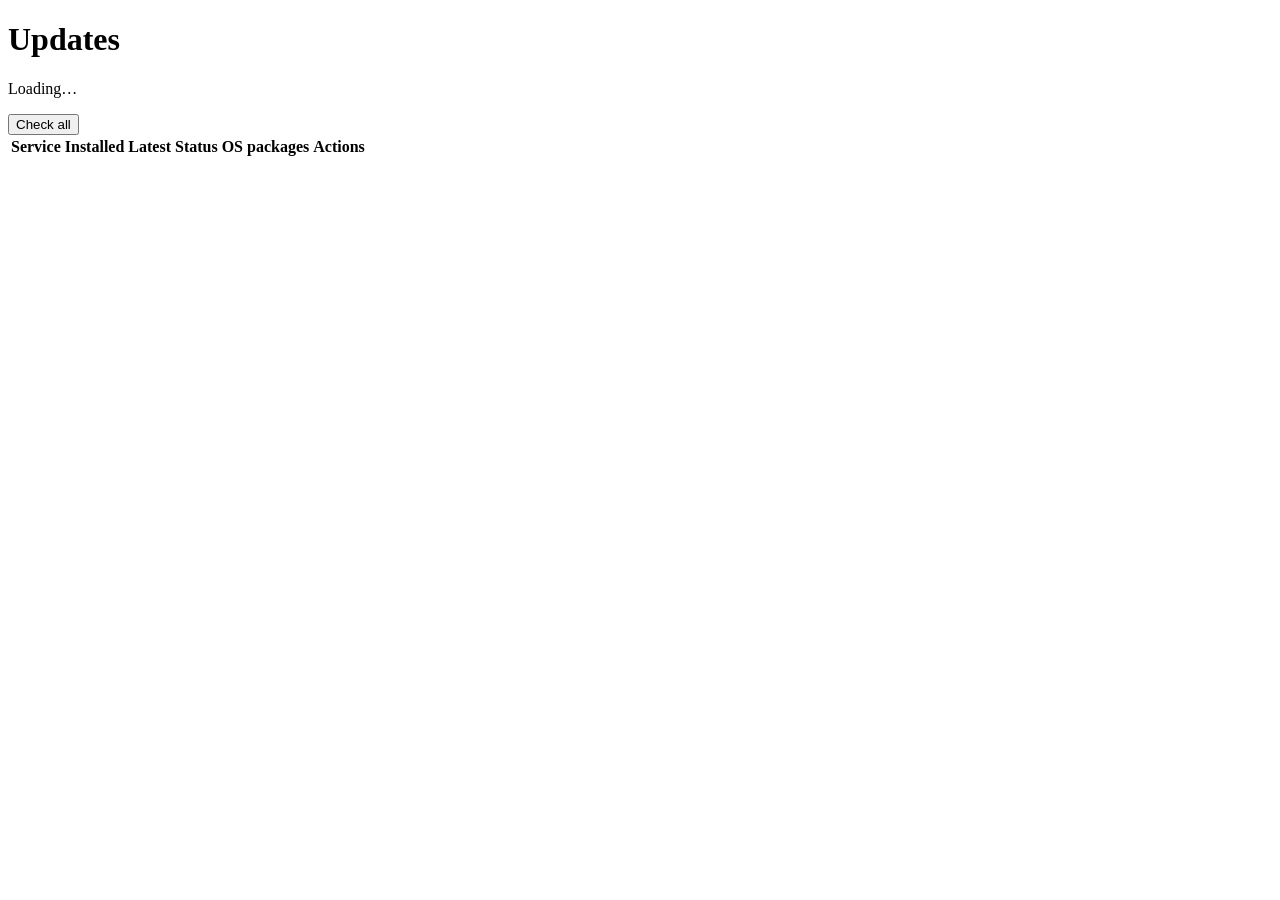
==== updatedash/static/index.html @ 5c5de969 "updated code" ====
<!doctype html>
<html lang="en">
<head>
<meta charset="utf-8">
<meta name="viewport" content="width=device-width, initial-scale=1">
<title>Update Dashboard</title>
<link rel="stylesheet" href="/static/style.css">
</head>
<body>
<main>
  <header class="top">
    <div>
      <h1>Updates</h1>
      <p id="sub" class="muted">Loading…</p>
    </div>
    <button id="checkAll" class="btn">Check all</button>
  </header>

  <section id="chips" class="chips" aria-live="polite"></section>

  <div class="tablewrap">
    <table>
      <thead>
        <tr>
          <th>Service</th>
          <th>Installed</th>
          <th>Latest</th>
          <th>Status</th>
          <th>OS packages</th>
          <th class="right">Actions</th>
        </tr>
      </thead>
      <tbody id="rows"></tbody>
    </table>
  </div>

  <section id="logpanel" class="logpanel" hidden>
    <div class="loghead">
      <strong id="logtitle"></strong>
      <span id="logstatus" class="badge"></span>
      <button id="logclose" class="btn small ghost">Hide</button>
    </div>
    <pre id="log"></pre>
  </section>
</main>

<dialog id="confirm">
  <form method="dialog">
    <h2 id="confirmTitle"></h2>
    <p id="confirmBody" class="muted"></p>
    <div class="dialogbtns">
      <button value="cancel" class="btn ghost">Cancel</button>
      <button id="confirmOk" value="ok" class="btn primary">Update</button>
    </div>
  </form>
</dialog>

<script src="/static/app.js"></script>
</body>
</html>
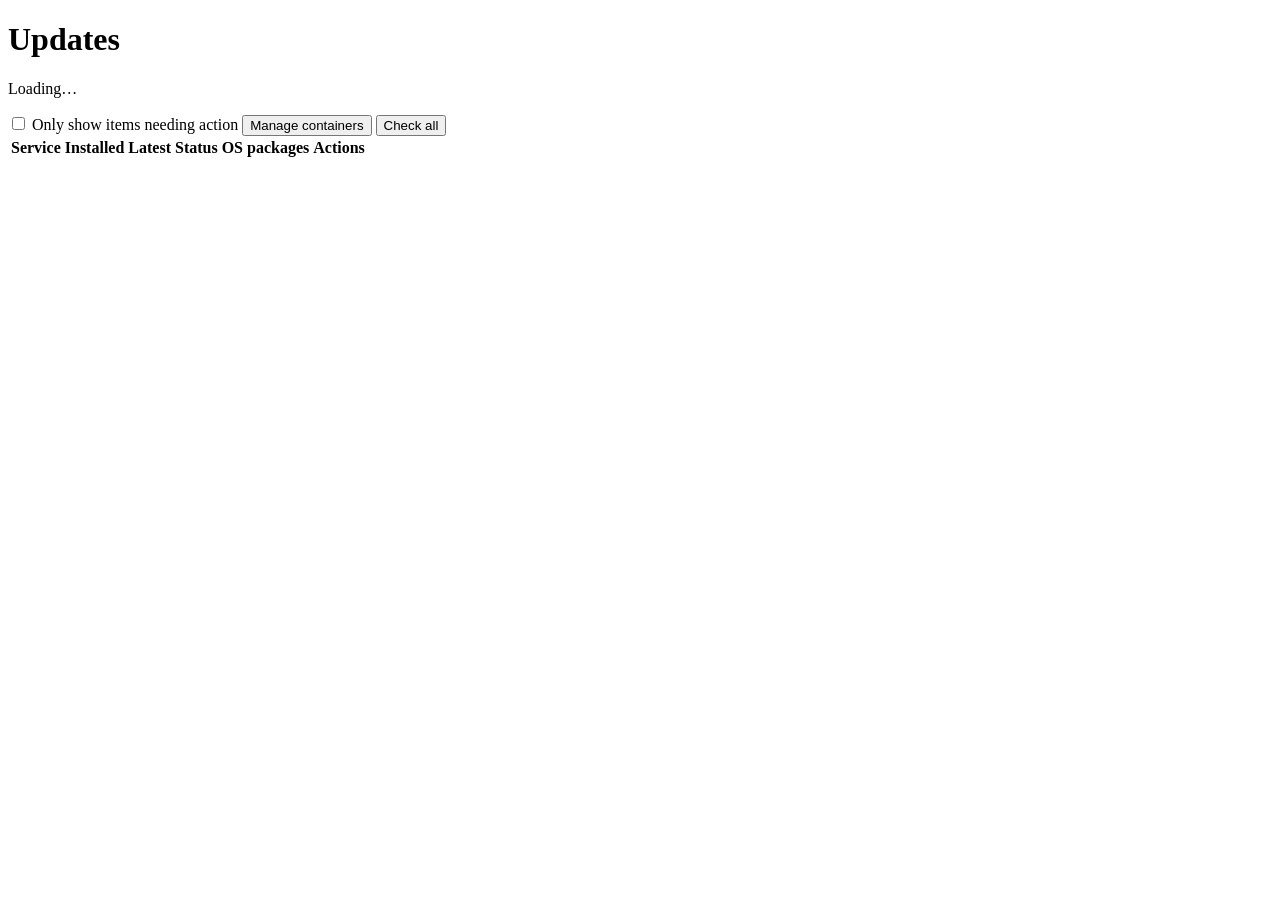
==== commit 8ab857a5: "revised code to add update via gui" ====
--- a/updatedash/static/index.html
+++ b/updatedash/static/index.html
@@ -13,7 +13,11 @@
       <h1>Updates</h1>
       <p id="sub" class="muted">Loading…</p>
     </div>
-    <button id="checkAll" class="btn">Check all</button>
+    <div class="toolbar">
+      <label class="toggle"><input type="checkbox" id="onlyAction"> Only show items needing action</label>
+      <button id="manageBtn" class="btn">Manage containers</button>
+      <button id="checkAll" class="btn">Check all</button>
+    </div>
   </header>
 
   <section id="chips" class="chips" aria-live="polite"></section>
@@ -48,6 +52,7 @@
   <form method="dialog">
     <h2 id="confirmTitle"></h2>
     <p id="confirmBody" class="muted"></p>
+    <div id="confirmExtra"></div>
     <div class="dialogbtns">
       <button value="cancel" class="btn ghost">Cancel</button>
       <button id="confirmOk" value="ok" class="btn primary">Update</button>
@@ -55,6 +60,16 @@
   </form>
 </dialog>
 
+<dialog id="manage" class="wide">
+  <div class="managehead">
+    <h2>Manage containers</h2>
+    <button id="manageClose" class="btn small ghost" type="button">Close</button>
+  </div>
+  <p id="manageMsg" class="muted"></p>
+  <input id="manageFilter" class="search" type="search" placeholder="Filter by name or CT ID" autocomplete="off">
+  <ul id="manageList" class="managelist"></ul>
+</dialog>
+
 <script src="/static/app.js"></script>
 </body>
 </html>
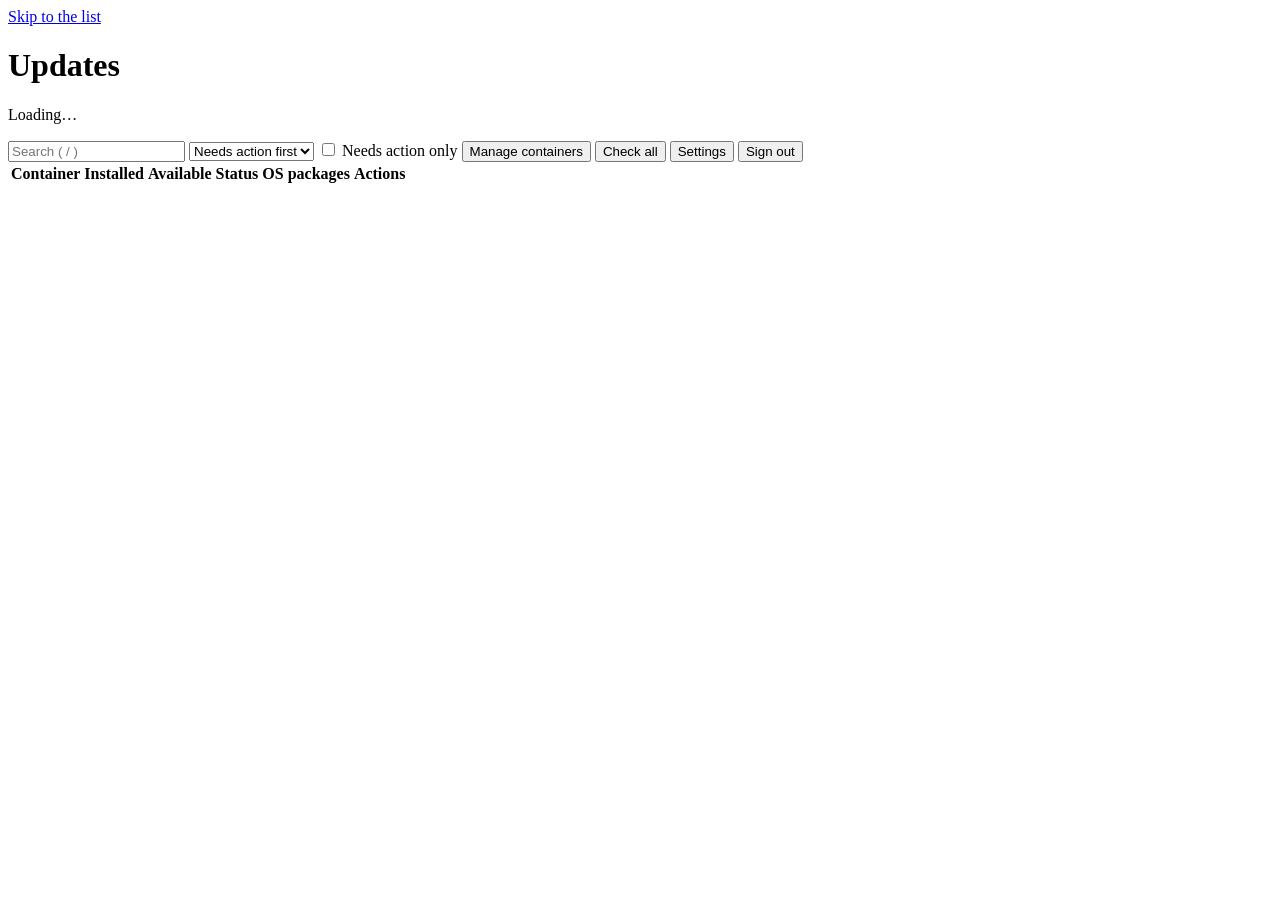
==== commit 82b3420c: "added improved features" ====
--- a/updatedash/static/index.html
+++ b/updatedash/static/index.html
@@ -3,10 +3,12 @@
 <head>
 <meta charset="utf-8">
 <meta name="viewport" content="width=device-width, initial-scale=1">
+<meta name="color-scheme" content="light dark">
 <title>Update Dashboard</title>
 <link rel="stylesheet" href="/static/style.css">
 </head>
 <body>
+<a class="skip" href="#rows">Skip to the list</a>
 <main>
   <header class="top">
     <div>
@@ -14,41 +16,53 @@
       <p id="sub" class="muted">Loading…</p>
     </div>
     <div class="toolbar">
-      <label class="toggle"><input type="checkbox" id="onlyAction"> Only show items needing action</label>
-      <button id="manageBtn" class="btn">Manage containers</button>
-      <button id="checkAll" class="btn">Check all</button>
+      <input id="search" class="search small" type="search" placeholder="Search ( / )" aria-label="Search containers" autocomplete="off">
+      <select id="sort" class="select" aria-label="Sort order">
+        <option value="action">Needs action first</option>
+        <option value="id">By ID</option>
+        <option value="name">By name</option>
+      </select>
+      <label class="toggle"><input type="checkbox" id="onlyAction"> Needs action only</label>
+      <button id="manageBtn" class="btn" type="button">Manage containers</button>
+      <button id="checkAll" class="btn" type="button">Check all</button>
+      <button id="settingsBtn" class="btn" type="button">Settings</button>
+      <button id="signOut" class="btn ghost" type="button">Sign out</button>
     </div>
   </header>
 
+  <div id="banner" class="banner" role="status" hidden></div>
   <section id="chips" class="chips" aria-live="polite"></section>
 
   <div class="tablewrap">
     <table>
       <thead>
         <tr>
-          <th>Service</th>
-          <th>Installed</th>
-          <th>Latest</th>
-          <th>Status</th>
-          <th>OS packages</th>
-          <th class="right">Actions</th>
+          <th scope="col">Container</th>
+          <th scope="col">Installed</th>
+          <th scope="col">Available</th>
+          <th scope="col">Status</th>
+          <th scope="col">OS packages</th>
+          <th scope="col" class="right">Actions</th>
         </tr>
       </thead>
       <tbody id="rows"></tbody>
     </table>
   </div>
 
-  <section id="logpanel" class="logpanel" hidden>
+  <section id="logpanel" class="logpanel" hidden aria-label="Update log">
     <div class="loghead">
       <strong id="logtitle"></strong>
       <span id="logstatus" class="badge"></span>
-      <button id="logclose" class="btn small ghost">Hide</button>
+      <button id="logcopy" class="btn small ghost" type="button">Copy log</button>
+      <button id="logclose" class="btn small ghost" type="button">Hide</button>
     </div>
-    <pre id="log"></pre>
+    <pre id="log" tabindex="0"></pre>
   </section>
 </main>
 
-<dialog id="confirm">
+<div id="toasts" class="toasts" role="status" aria-live="polite"></div>
+
+<dialog id="confirm" aria-labelledby="confirmTitle">
   <form method="dialog">
     <h2 id="confirmTitle"></h2>
     <p id="confirmBody" class="muted"></p>
@@ -60,14 +74,101 @@
   </form>
 </dialog>
 
-<dialog id="manage" class="wide">
-  <div class="managehead">
-    <h2>Manage containers</h2>
-    <button id="manageClose" class="btn small ghost" type="button">Close</button>
+<dialog id="manage" class="wide" aria-labelledby="manageTitle">
+  <div class="dhead"><h2 id="manageTitle">Manage containers</h2>
+    <button id="manageClose" class="btn small ghost" type="button">Close</button></div>
+  <p id="manageMsg" class="muted"></p>
+  <input id="manageFilter" class="search" type="search" placeholder="Filter by name or CT ID" aria-label="Filter containers" autocomplete="off">
+  <ul id="manageList" class="managelist"></ul>
+  <div class="dialogbtns split">
+    <span class="muted">Not a Proxmox container, or no Proxmox access?</span>
+    <button id="addHostBtn" class="btn" type="button">Add a host by SSH…</button>
   </div>
-  <p id="manageMsg" class="muted"></p>
-  <input id="manageFilter" class="search" type="search" placeholder="Filter by name or CT ID" autocomplete="off">
-  <ul id="manageList" class="managelist"></ul>
+</dialog>
+
+<dialog id="access" class="wide" aria-labelledby="accessTitle">
+  <form id="accessForm" novalidate>
+    <div class="dhead"><h2 id="accessTitle">Access</h2>
+      <button id="accessClose" class="btn small ghost" type="button">Close</button></div>
+    <p id="accessIntro" class="muted"></p>
+    <div id="accessNameRow" class="field" hidden>
+      <label for="aName">Name</label>
+      <input id="aName" type="text" maxlength="40" autocomplete="off" placeholder="e.g. docker-vm">
+    </div>
+    <div class="grid2">
+      <div class="field"><label for="aHost">Host or IP</label>
+        <input id="aHost" type="text" autocomplete="off" spellcheck="false" placeholder="10.10.56.20"></div>
+      <div class="field narrow"><label for="aPort">Port</label>
+        <input id="aPort" type="number" min="1" max="65535" value="22"></div>
+    </div>
+    <div class="grid2">
+      <div class="field"><label for="aUser">Username</label>
+        <input id="aUser" type="text" autocomplete="off" spellcheck="false" value="root"></div>
+      <div class="field"><label for="aAuth">Sign in with</label>
+        <select id="aAuth" class="select full"><option value="password">Password</option><option value="key">SSH private key</option></select></div>
+    </div>
+    <div id="aPwRow" class="field"><label for="aSecret">Password</label>
+      <input id="aSecret" type="password" autocomplete="new-password" placeholder=""></div>
+    <div id="aKeyRow" class="field" hidden>
+      <label for="aKey">Private key</label>
+      <textarea id="aKey" rows="5" spellcheck="false" autocomplete="off" placeholder="-----BEGIN OPENSSH PRIVATE KEY-----"></textarea>
+      <div class="inline"><label class="filebtn btn small ghost" for="aKeyFile">Load from file…</label>
+        <input id="aKeyFile" type="file" class="offscreen">
+        <span class="muted">Stays in your browser until you save.</span></div>
+      <label for="aPass">Key passphrase (if it has one)</label>
+      <input id="aPass" type="password" autocomplete="new-password">
+    </div>
+    <p id="aSavedNote" class="muted" hidden></p>
+    <label class="check"><input id="aSudo" type="checkbox"> Use sudo (passwordless) — for a non-root user</label>
+    <label class="check"><input id="aForget" type="checkbox"> Forget the saved host key (tick if the server was rebuilt)</label>
+    <div id="accessResult" class="result" role="status" aria-live="polite" hidden></div>
+    <div class="dialogbtns split">
+      <button id="accessRemove" class="btn danger" type="button" hidden>Remove credentials</button>
+      <span class="grow"></span>
+      <button id="accessTest" class="btn" type="button">Test connection</button>
+      <button id="accessSave" class="btn primary" type="submit">Save</button>
+    </div>
+    <p class="fine">Credentials are encrypted on the dashboard and never shown again. The first connection to a host trusts
+      its SSH key and remembers it; a changed key is refused.</p>
+  </form>
+</dialog>
+
+<dialog id="history" class="wide" aria-labelledby="historyTitle">
+  <div class="dhead"><h2 id="historyTitle">Update logs</h2>
+    <button id="historyClose" class="btn small ghost" type="button">Close</button></div>
+  <p id="historyNote" class="muted"></p>
+  <ul id="historyList" class="managelist"></ul>
+</dialog>
+
+<dialog id="settings" class="wide" aria-labelledby="settingsTitle">
+  <div class="dhead"><h2 id="settingsTitle">Settings</h2>
+    <button id="settingsClose" class="btn small ghost" type="button">Close</button></div>
+
+  <h3>Log retention</h3>
+  <p class="muted">How many update logs to keep <strong>for each container</strong>. Older ones are deleted. Set to 1 to keep only the latest.</p>
+  <div class="inline">
+    <label for="sRetention" class="offscreen">Logs to keep per container</label>
+    <input id="sRetention" type="number" min="1" max="200" class="num">
+    <button id="sRetentionSave" class="btn" type="button">Save</button>
+    <span id="sRetentionMsg" class="muted" role="status"></span>
+  </div>
+
+  <h3>Password</h3>
+  <form id="pwForm" class="stack" novalidate>
+    <label for="pwCur">Current password</label>
+    <input id="pwCur" type="password" autocomplete="current-password">
+    <label for="pwNew">New password (10+ characters)</label>
+    <input id="pwNew" type="password" autocomplete="new-password">
+    <label for="pwNew2">Repeat new password</label>
+    <input id="pwNew2" type="password" autocomplete="new-password">
+    <div class="inline"><button class="btn" type="submit">Change password</button><span id="pwMsg" class="muted" role="status"></span></div>
+  </form>
+
+  <h3>Recent activity</h3>
+  <ul id="auditList" class="audit"></ul>
+
+  <h3>About</h3>
+  <p id="aboutText" class="muted"></p>
 </dialog>
 
 <script src="/static/app.js"></script>
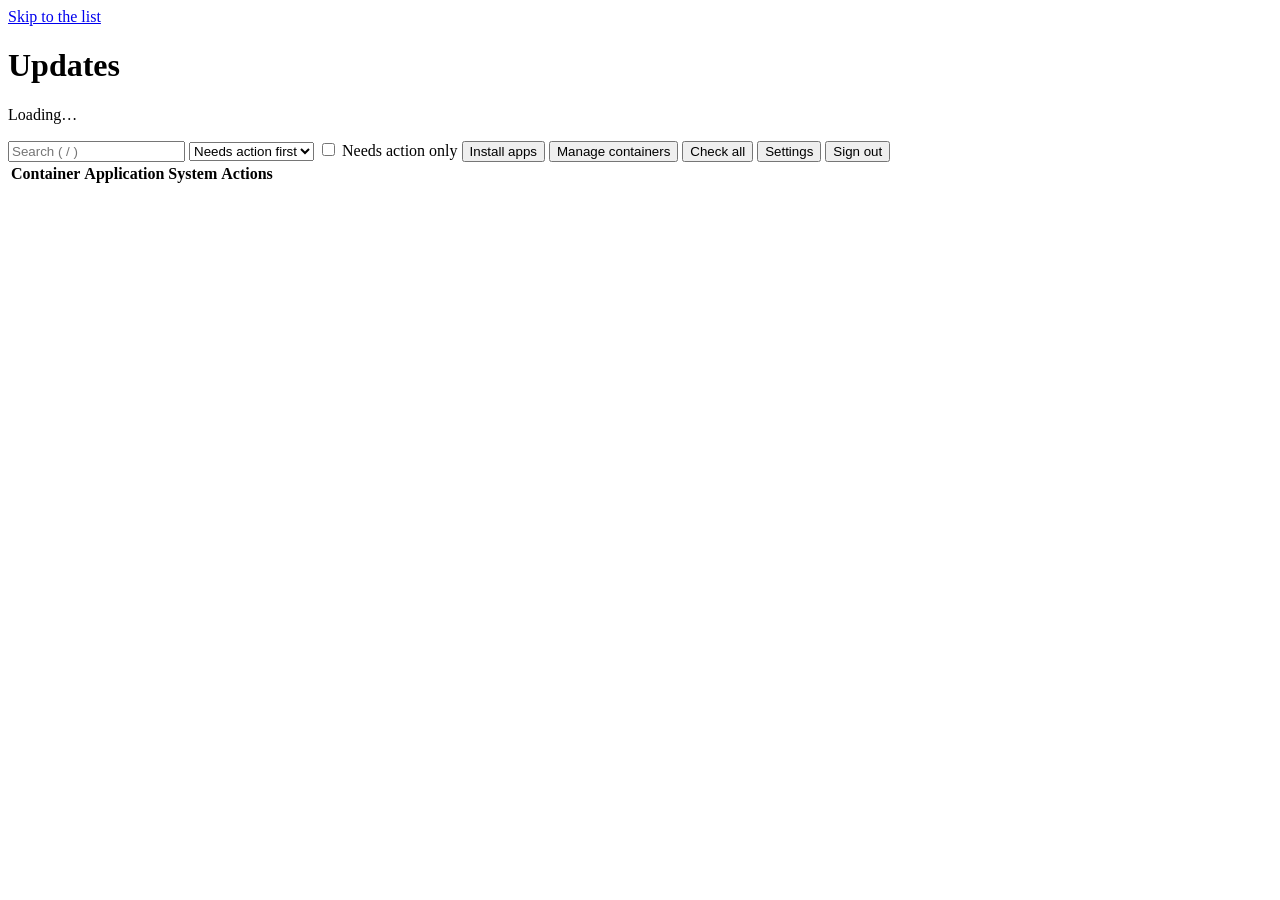
==== commit 88ccfbe6: "updated" ====
--- a/updatedash/static/index.html
+++ b/updatedash/static/index.html
@@ -5,24 +5,28 @@
 <meta name="viewport" content="width=device-width, initial-scale=1">
 <meta name="color-scheme" content="light dark">
 <title>Update Dashboard</title>
+<link rel="icon" href="data:image/svg+xml,%3Csvg xmlns=%27http://www.w3.org/2000/svg%27 viewBox=%270 0 16 16%27%3E%3Ccircle cx=%278%27 cy=%278%27 r=%277%27 fill=%27%232f5bea%27/%3E%3C/svg%3E">
 <link rel="stylesheet" href="/static/style.css">
+<link rel="stylesheet" href="/theme.css" id="themeCss">
 </head>
 <body>
 <a class="skip" href="#rows">Skip to the list</a>
 <main>
-  <header class="top">
+  <header class="top panel">
     <div>
       <h1>Updates</h1>
       <p id="sub" class="muted">Loading…</p>
     </div>
     <div class="toolbar">
       <input id="search" class="search small" type="search" placeholder="Search ( / )" aria-label="Search containers" autocomplete="off">
+      <select id="hostFilter" class="select" aria-label="Show host" hidden></select>
       <select id="sort" class="select" aria-label="Sort order">
         <option value="action">Needs action first</option>
         <option value="id">By ID</option>
         <option value="name">By name</option>
       </select>
       <label class="toggle"><input type="checkbox" id="onlyAction"> Needs action only</label>
+      <button id="installBtn" class="btn" type="button">Install apps</button>
       <button id="manageBtn" class="btn" type="button">Manage containers</button>
       <button id="checkAll" class="btn" type="button">Check all</button>
       <button id="settingsBtn" class="btn" type="button">Settings</button>
@@ -38,10 +42,8 @@
       <thead>
         <tr>
           <th scope="col">Container</th>
-          <th scope="col">Installed</th>
-          <th scope="col">Available</th>
-          <th scope="col">Status</th>
-          <th scope="col">OS packages</th>
+          <th scope="col">Application</th>
+          <th scope="col">System</th>
           <th scope="col" class="right">Actions</th>
         </tr>
       </thead>
@@ -62,7 +64,7 @@
 
 <div id="toasts" class="toasts" role="status" aria-live="polite"></div>
 
-<dialog id="confirm" aria-labelledby="confirmTitle">
+<dialog id="confirm" class="wide" aria-labelledby="confirmTitle">
   <form method="dialog">
     <h2 id="confirmTitle"></h2>
     <p id="confirmBody" class="muted"></p>
@@ -77,6 +79,8 @@
 <dialog id="manage" class="wide" aria-labelledby="manageTitle">
   <div class="dhead"><h2 id="manageTitle">Manage containers</h2>
     <button id="manageClose" class="btn small ghost" type="button">Close</button></div>
+  <div class="inline"><label for="manageHost" id="manageHostLabel" hidden>Proxmox host</label>
+    <select id="manageHost" class="select" hidden></select></div>
   <p id="manageMsg" class="muted"></p>
   <input id="manageFilter" class="search" type="search" placeholder="Filter by name or CT ID" aria-label="Filter containers" autocomplete="off">
   <ul id="manageList" class="managelist"></ul>
@@ -100,6 +104,13 @@
         <input id="aHost" type="text" autocomplete="off" spellcheck="false" placeholder="10.10.56.20"></div>
       <div class="field narrow"><label for="aPort">Port</label>
         <input id="aPort" type="number" min="1" max="65535" value="22"></div>
+    </div>
+    <div class="field" id="hostKeyRow">
+      <div class="inline"><button id="hostKeyBtn" class="btn small" type="button">Check host key</button>
+        <span id="hostKeyState" class="muted" role="status"></span></div>
+      <div id="hostKeyList"></div>
+      <label class="check" id="hostKeyConfirmRow" hidden><input id="aTrust" type="checkbox">
+        <span>I compared this fingerprint with the one on the server (<code>ssh-keygen -lf /etc/ssh/ssh_host_ed25519_key.pub</code>) and it matches</span></label>
     </div>
     <div class="grid2">
       <div class="field"><label for="aUser">Username</label>
@@ -120,7 +131,7 @@
     </div>
     <p id="aSavedNote" class="muted" hidden></p>
     <label class="check"><input id="aSudo" type="checkbox"> Use sudo (passwordless) — for a non-root user</label>
-    <label class="check"><input id="aForget" type="checkbox"> Forget the saved host key (tick if the server was rebuilt)</label>
+    <label class="check"><input id="aForget" type="checkbox"> Forget the saved host key (tick if the server was rebuilt, then check and confirm the new one)</label>
     <div id="accessResult" class="result" role="status" aria-live="polite" hidden></div>
     <div class="dialogbtns split">
       <button id="accessRemove" class="btn danger" type="button" hidden>Remove credentials</button>
@@ -128,8 +139,8 @@
       <button id="accessTest" class="btn" type="button">Test connection</button>
       <button id="accessSave" class="btn primary" type="submit">Save</button>
     </div>
-    <p class="fine">Credentials are encrypted on the dashboard and never shown again. The first connection to a host trusts
-      its SSH key and remembers it; a changed key is refused.</p>
+    <p class="fine">Credentials are encrypted on the dashboard and never shown again. A host's SSH key is trusted only after you
+      confirm its fingerprint, and a changed key is refused.</p>
   </form>
 </dialog>
 
@@ -140,35 +151,259 @@
   <ul id="historyList" class="managelist"></ul>
 </dialog>
 
-<dialog id="settings" class="wide" aria-labelledby="settingsTitle">
+<dialog id="install" class="wide xl" aria-labelledby="installTitle">
+  <div class="dhead"><h2 id="installTitle">Install apps</h2>
+    <button id="installClose" class="btn small ghost" type="button">Close</button></div>
+  <p class="muted">Pick apps from the <a href="https://community-scripts.org/scripts" target="_blank" rel="noopener noreferrer">community-scripts</a> library.
+    The dashboard prepares one reviewed, version-pinned script; <strong>you</strong> run it in the Proxmox shell. Nothing is installed from here.</p>
+
+  <div id="installPick">
+    <div class="inline">
+      <input id="catQ" class="search" type="search" placeholder="Search apps, e.g. jellyfin, dns, media" aria-label="Search the app library" autocomplete="off">
+    </div>
+    <div id="catTags" class="tagrow" aria-label="Filter by tag"></div>
+    <p id="catStatus" class="muted" role="status"></p>
+    <div class="installgrid">
+      <div>
+        <h3>Library</h3>
+        <ul id="catList" class="managelist tall"></ul>
+        <div class="inline"><button id="catMore" class="btn small ghost" type="button" hidden>Show more</button></div>
+      </div>
+      <div>
+        <h3>Your plan <span id="cartCount" class="muted"></span></h3>
+        <ul id="cartList" class="cart"></ul>
+        <p id="cartEmpty" class="muted">Nothing selected yet. Use “Add” on an app.</p>
+        <div class="grid2">
+          <div class="field"><label for="planHost">Install on</label><select id="planHost" class="select full"></select></div>
+          <div class="field"><label for="planBridge">Network bridge</label><input id="planBridge" type="text" list="dlBridge" placeholder="vmbr0 (default)" autocomplete="off"></div>
+        </div>
+        <div class="grid2">
+          <div class="field"><label for="planStorage">Container storage</label><input id="planStorage" type="text" list="dlRootdir" placeholder="script default" autocomplete="off"></div>
+          <div class="field"><label for="planTplStorage">Template storage</label><input id="planTplStorage" type="text" list="dlVztmpl" placeholder="script default" autocomplete="off"></div>
+        </div>
+        <label class="check"><input id="planDiag" type="checkbox" checked> Don't send install diagnostics to the community-scripts project (the scripts ask once per node)</label>
+        <div class="dialogbtns"><button id="planBtn" class="btn primary" type="button">Review plan</button></div>
+        <p id="planErr" class="err" role="alert"></p>
+      </div>
+    </div>
+  </div>
+
+  <datalist id="dlBridge"></datalist><datalist id="dlRootdir"></datalist><datalist id="dlVztmpl"></datalist>
+  <div id="installPlan" hidden>
+    <div class="inline"><button id="planBack" class="btn small ghost" type="button">← Back to the list</button></div>
+    <div class="banner">This runs scripts from GitHub as <strong>root on your Proxmox node</strong>. Read them first; each link below is pinned to the exact version.</div>
+    <ul id="planApps" class="cart"></ul>
+    <ol class="steps">
+      <li>Open the shell of <strong id="planNode">your Proxmox node</strong> (Datacenter → node → Shell).</li>
+      <li>Paste the script below and press Enter. It stops at the first failure.</li>
+      <li>When it finishes, come back and use <em>Manage containers</em> to start managing the new containers.</li>
+    </ol>
+    <div class="inline"><button id="planCopy" class="btn primary" type="button">Copy script</button><span id="planCopyMsg" class="muted" role="status"></span></div>
+    <pre id="planScript" class="notes selectable tallpre"></pre>
+  </div>
+</dialog>
+
+<dialog id="settings" class="wide xl" aria-labelledby="settingsTitle">
   <div class="dhead"><h2 id="settingsTitle">Settings</h2>
     <button id="settingsClose" class="btn small ghost" type="button">Close</button></div>
-
-  <h3>Log retention</h3>
-  <p class="muted">How many update logs to keep <strong>for each container</strong>. Older ones are deleted. Set to 1 to keep only the latest.</p>
-  <div class="inline">
-    <label for="sRetention" class="offscreen">Logs to keep per container</label>
-    <input id="sRetention" type="number" min="1" max="200" class="num">
-    <button id="sRetentionSave" class="btn" type="button">Save</button>
-    <span id="sRetentionMsg" class="muted" role="status"></span>
+  <div class="tabs" role="tablist" aria-label="Settings sections">
+    <button class="tab" role="tab" id="tab-general" aria-controls="pane-general" aria-selected="true" data-pane="general" type="button">General</button>
+    <button class="tab" role="tab" id="tab-appearance" aria-controls="pane-appearance" aria-selected="false" data-pane="appearance" type="button" tabindex="-1">Appearance</button>
+    <button class="tab" role="tab" id="tab-security" aria-controls="pane-security" aria-selected="false" data-pane="security" type="button" tabindex="-1">Security</button>
+    <button class="tab" role="tab" id="tab-hosts" aria-controls="pane-hosts" aria-selected="false" data-pane="hosts" type="button" tabindex="-1">Proxmox hosts</button>
+    <button class="tab" role="tab" id="tab-integrations" aria-controls="pane-integrations" aria-selected="false" data-pane="integrations" type="button" tabindex="-1">Integrations</button>
+    <button class="tab" role="tab" id="tab-automation" aria-controls="pane-automation" aria-selected="false" data-pane="automation" type="button" tabindex="-1">Automation</button>
+    <button class="tab" role="tab" id="tab-activity" aria-controls="pane-activity" aria-selected="false" data-pane="activity" type="button" tabindex="-1">Activity</button>
   </div>
 
-  <h3>Password</h3>
-  <form id="pwForm" class="stack" novalidate>
-    <label for="pwCur">Current password</label>
-    <input id="pwCur" type="password" autocomplete="current-password">
-    <label for="pwNew">New password (10+ characters)</label>
-    <input id="pwNew" type="password" autocomplete="new-password">
-    <label for="pwNew2">Repeat new password</label>
-    <input id="pwNew2" type="password" autocomplete="new-password">
-    <div class="inline"><button class="btn" type="submit">Change password</button><span id="pwMsg" class="muted" role="status"></span></div>
-  </form>
-
-  <h3>Recent activity</h3>
-  <ul id="auditList" class="audit"></ul>
-
-  <h3>About</h3>
-  <p id="aboutText" class="muted"></p>
+  <section id="pane-general" role="tabpanel" aria-labelledby="tab-general">
+    <h3>Log retention</h3>
+    <p class="muted">How many update logs to keep <strong>for each container</strong>. Older ones are deleted. Set to 1 to keep only the latest.</p>
+    <div class="inline">
+      <label for="sRetention" class="offscreen">Logs to keep per container</label>
+      <input id="sRetention" type="number" min="1" max="200" class="num">
+      <button id="sRetentionSave" class="btn" type="button">Save</button>
+      <span id="sRetentionMsg" class="muted" role="status"></span>
+    </div>
+    <h3>About</h3>
+    <p id="aboutText" class="muted"></p>
+  </section>
+
+  <section id="pane-appearance" role="tabpanel" aria-labelledby="tab-appearance" hidden>
+    <h3>Presets</h3>
+    <div id="presetGrid" class="presets" role="group" aria-label="Theme presets"></div>
+    <h3>Customise</h3>
+    <div class="grid2">
+      <div class="field"><label for="thMode">Colour mode</label>
+        <select id="thMode" class="select full"><option value="auto">Follow my device</option><option value="light">Light</option><option value="dark">Dark</option></select></div>
+      <div class="field"><label for="thBgType">Background</label>
+        <select id="thBgType" class="select full"><option value="none">Plain</option><option value="solid">Solid colour</option>
+          <option value="linear">Linear gradient</option><option value="radial">Radial gradient</option></select></div>
+    </div>
+    <div id="thColorsRow" class="inline" hidden>
+      <label class="swatch">Colour 1 <input id="thC1" type="color" value="#0b1020"></label>
+      <label class="swatch" id="thC2Wrap">Colour 2 <input id="thC2" type="color" value="#1b2a4a"></label>
+      <label class="swatch" id="thC3Wrap"><span><input id="thC3On" type="checkbox"> Colour 3</span> <input id="thC3" type="color" value="#2c5364"></label>
+    </div>
+    <div id="thAngleRow" class="field" hidden><label for="thAngle">Angle <span id="thAngleOut" class="muted"></span></label>
+      <input id="thAngle" type="range" min="0" max="360" step="5" value="160"></div>
+    <div class="inline">
+      <label class="swatch"><span><input id="thAccentOn" type="checkbox"> Custom accent colour</span> <input id="thAccent" type="color" value="#7c98ff"></label>
+    </div>
+    <p class="fine">Changes show right away. They apply to everyone who signs in, including the sign-in page. Text always sits on solid panels, so any background stays readable.</p>
+    <div class="dialogbtns"><button id="thReset" class="btn ghost" type="button">Reset to default</button><button id="thRevert" class="btn ghost" type="button">Revert changes</button><button id="thSave" class="btn primary" type="button">Save theme</button></div>
+    <p id="thMsg" class="muted" role="status"></p>
+  </section>
+
+  <section id="pane-security" role="tabpanel" aria-labelledby="tab-security" hidden>
+    <h3>Password</h3>
+    <form id="pwForm" class="stack" novalidate>
+      <label for="pwCur">Current password</label>
+      <input id="pwCur" type="password" autocomplete="current-password">
+      <label for="pwNew">New password (10+ characters)</label>
+      <input id="pwNew" type="password" autocomplete="new-password">
+      <label for="pwNew2">Repeat new password</label>
+      <input id="pwNew2" type="password" autocomplete="new-password">
+      <div class="inline"><button class="btn" type="submit">Change password</button><span id="pwMsg" class="muted" role="status"></span></div>
+    </form>
+
+    <h3>Two-factor sign-in</h3>
+    <p class="muted">A 6-digit code from an authenticator app (or a recovery code) is needed in addition to the password.
+      Strongly recommended: this tool can run commands as root in your containers.</p>
+    <div id="tfaOff" hidden>
+      <form id="tfaBeginForm" class="stack" novalidate>
+        <label for="tfaPw">Your password</label>
+        <input id="tfaPw" type="password" autocomplete="current-password">
+        <div class="inline"><button class="btn" type="submit">Set up two-factor</button><span id="tfaMsg" class="muted" role="status"></span></div>
+      </form>
+    </div>
+    <div id="tfaSetup" hidden>
+      <p>Add this key to your authenticator app (choose “enter a setup key”, time-based, SHA-1, 6 digits):</p>
+      <pre id="tfaSecret" class="notes selectable"></pre>
+      <p class="fine">Or paste this address into apps that accept one: <code id="tfaUri" class="selectable"></code></p>
+      <form id="tfaEnableForm" class="stack" novalidate>
+        <label for="tfaCode">Code from the app</label>
+        <input id="tfaCode" type="text" inputmode="numeric" autocomplete="one-time-code" maxlength="6">
+        <div class="inline"><button class="btn primary" type="submit">Turn on</button><span id="tfaMsg2" class="err" role="status"></span></div>
+      </form>
+    </div>
+    <div id="tfaCodes" hidden>
+      <p class="banner">Save these recovery codes now. Each works once, and they are not shown again.</p>
+      <pre id="tfaCodeList" class="notes selectable"></pre>
+      <div class="inline"><button id="tfaCopy" class="btn small" type="button">Copy codes</button>
+        <button id="tfaDone" class="btn small ghost" type="button">I saved them</button></div>
+    </div>
+    <div id="tfaOn" hidden>
+      <p><span class="badge current">On</span> <span id="tfaLeft" class="muted"></span></p>
+      <form id="tfaDisableForm" class="stack" novalidate>
+        <label for="tfaOffPw">Password</label>
+        <input id="tfaOffPw" type="password" autocomplete="current-password">
+        <label for="tfaOffCode">Code (or a recovery code)</label>
+        <input id="tfaOffCode" type="text" inputmode="numeric" autocomplete="one-time-code" maxlength="24">
+        <div class="inline"><button class="btn danger" type="submit">Turn off two-factor</button><span id="tfaMsg3" class="err" role="status"></span></div>
+      </form>
+    </div>
+
+    <h3>Active sessions</h3>
+    <ul id="sessionList" class="audit tall"></ul>
+    <div class="inline"><button id="sessionsRevokeAll" class="btn small" type="button">Sign out all other sessions</button></div>
+  </section>
+
+  <section id="pane-hosts" role="tabpanel" aria-labelledby="tab-hosts" hidden>
+    <h3>Proxmox hosts</h3>
+    <p class="muted">Each node is managed through its own restricted gate. Nodes can be independent (not clustered); the same CT number may exist on each.</p>
+    <ul id="hostList" class="audit tall"></ul>
+    <h3>Add a Proxmox host</h3>
+    <ol class="steps">
+      <li>Name it and give its address.</li>
+      <li>Copy the setup script and run it as root in that node's shell. It installs the gate and the dashboard's key (it is self-contained; read it first).</li>
+      <li>Check the node's SSH host key here, compare the fingerprint, and confirm it.</li>
+      <li>Add the node. The dashboard checks that the gate answers.</li>
+    </ol>
+    <div class="grid2">
+      <div class="field"><label for="hName">Name</label><input id="hName" type="text" maxlength="40" placeholder="pve2" autocomplete="off"></div>
+      <div class="field"><label for="hAddr">Address</label><input id="hAddr" type="text" placeholder="10.10.56.6" autocomplete="off" spellcheck="false"></div>
+    </div>
+    <div class="grid2">
+      <div class="field"><label for="hIps">This dashboard's address as the node sees it</label><input id="hIps" type="text" placeholder="10.10.56.16" autocomplete="off" spellcheck="false"></div>
+      <div class="field"><label for="hAllow">Containers to allow now (CT numbers, optional)</label><input id="hAllow" type="text" placeholder="101 102" autocomplete="off"></div>
+    </div>
+    <div class="inline"><button id="hScript" class="btn" type="button">Show setup script</button>
+      <button id="hScriptCopy" class="btn small ghost" type="button" hidden>Copy script</button><span id="hScriptMsg" class="muted" role="status"></span></div>
+    <pre id="hScriptText" class="notes selectable tallpre" hidden></pre>
+    <div class="inline"><button id="hKeyBtn" class="btn small" type="button">Check host key</button><span id="hKeyState" class="muted" role="status"></span></div>
+    <div id="hKeyList"></div>
+    <label class="check" id="hKeyConfirmRow" hidden><input id="hTrust" type="checkbox"><span>I compared this fingerprint with the one on the node and it matches</span></label>
+    <div class="dialogbtns"><button id="hAdd" class="btn primary" type="button">Add host</button></div>
+    <p id="hMsg" class="err" role="status"></p>
+  </section>
+
+  <section id="pane-integrations" role="tabpanel" aria-labelledby="tab-integrations" hidden>
+    <h3>API tokens (Homarr and other dashboards)</h3>
+    <p class="muted">A token can read one thing: a summary (how many containers are running and how many need application,
+      system or security updates). It can't change anything. Only a hash is stored; the token is shown once.</p>
+    <form id="tokForm" class="inline" novalidate>
+      <label for="tokName" class="offscreen">Token name</label>
+      <input id="tokName" type="text" maxlength="40" placeholder="homarr" autocomplete="off">
+      <label class="check"><input id="tokDetail" type="checkbox"> include container names</label>
+      <button class="btn" type="submit">Create token</button>
+    </form>
+    <p id="tokMsg" class="err" role="status"></p>
+    <div id="tokNew" hidden>
+      <p class="banner">Copy this token now. It is not shown again.</p>
+      <pre id="tokValue" class="notes selectable"></pre>
+      <div class="inline"><button id="tokCopy" class="btn small" type="button">Copy token</button></div>
+    </div>
+    <ul id="tokList" class="audit tall"></ul>
+    <h3>Use it in Homarr</h3>
+    <ol class="steps">
+      <li>Homarr → <em>Management → Custom widgets</em> → create a <em>Custom API</em> widget.</li>
+      <li>URL: <code id="tokUrl" class="selectable"></code> · Method: GET · Authentication: Bearer, with the token.</li>
+      <li>Show the fields you want. The response looks like this right now:</li>
+    </ol>
+    <pre id="summaryPreview" class="notes tallpre"></pre>
+
+    <h3>Commands that need approval on a Proxmox host</h3>
+    <p class="muted">The gate only runs update and check commands from a built-in list. Commands from your own
+      <code>services:</code> overrides must be approved by adding them, one per line, to
+      <code>/etc/updatedash-gate.commands</code> on the host.</p>
+    <pre id="cmdList" class="notes selectable"></pre>
+    <div class="inline"><button id="cmdCopy" class="btn small" type="button" hidden>Copy</button></div>
+  </section>
+
+  <section id="pane-automation" role="tabpanel" aria-labelledby="tab-automation" hidden>
+    <h3>Notifications</h3>
+    <p class="muted">Get a message when a <strong>new</strong> security or application update appears (not on every check). The message lists container
+      names and versions only. Works with <a href="https://ntfy.sh" target="_blank" rel="noopener noreferrer">ntfy</a> (including a self-hosted one),
+      or any webhook that accepts JSON (Discord, Slack, Home Assistant, n8n…).</p>
+    <div class="grid2">
+      <div class="field"><label for="nKind">Type</label>
+        <select id="nKind" class="select full"><option value="ntfy">ntfy topic</option><option value="webhook">Webhook (JSON)</option></select></div>
+      <div class="field"><label for="nUrl">Address</label>
+        <input id="nUrl" type="text" placeholder="http://10.10.56.40:8080/updates" autocomplete="off" spellcheck="false"></div>
+    </div>
+    <label class="check"><input id="nOn" type="checkbox"> Send notifications</label>
+    <div class="inline"><button id="nSave" class="btn primary" type="button">Save</button>
+      <button id="nTest" class="btn" type="button">Send a test</button><span id="nMsg" class="muted" role="status"></span></div>
+    <p class="fine">Anyone with the address can read these messages: use an unguessable ntfy topic or a protected endpoint. No credentials are stored here, and redirects are not followed.</p>
+
+    <h3>Automatic system updates</h3>
+    <div class="banner">Ticked containers get <em>Update system</em> run for them automatically, once a day after the hour below, <strong>only when a
+      security update is pending</strong>. It is the same action as the button (snapshot first on Proxmox containers, full <code>apt upgrade</code>,
+      no reboot) and shows in the audit log as <code>schedule</code>. Nothing is automatic until you tick it. Avoid it for containers where an
+      unattended upgrade would hurt (databases, password managers).</div>
+    <div class="inline"><label for="aHour">Run after</label>
+      <select id="aHour" class="select"></select><span class="muted">(this dashboard's local time)</span></div>
+    <input id="autoFilter" class="search" type="search" placeholder="Filter containers" aria-label="Filter containers" autocomplete="off">
+    <ul id="autoList" class="managelist tall"></ul>
+    <div class="inline"><button id="autoSave" class="btn primary" type="button">Save</button><span id="autoMsg" class="muted" role="status"></span></div>
+  </section>
+
+  <section id="pane-activity" role="tabpanel" aria-labelledby="tab-activity" hidden>
+    <h3>Recent activity</h3>
+    <p id="auditChain" class="muted" role="status"></p>
+    <ul id="auditList" class="audit tall"></ul>
+  </section>
 </dialog>
 
 <script src="/static/app.js"></script>
